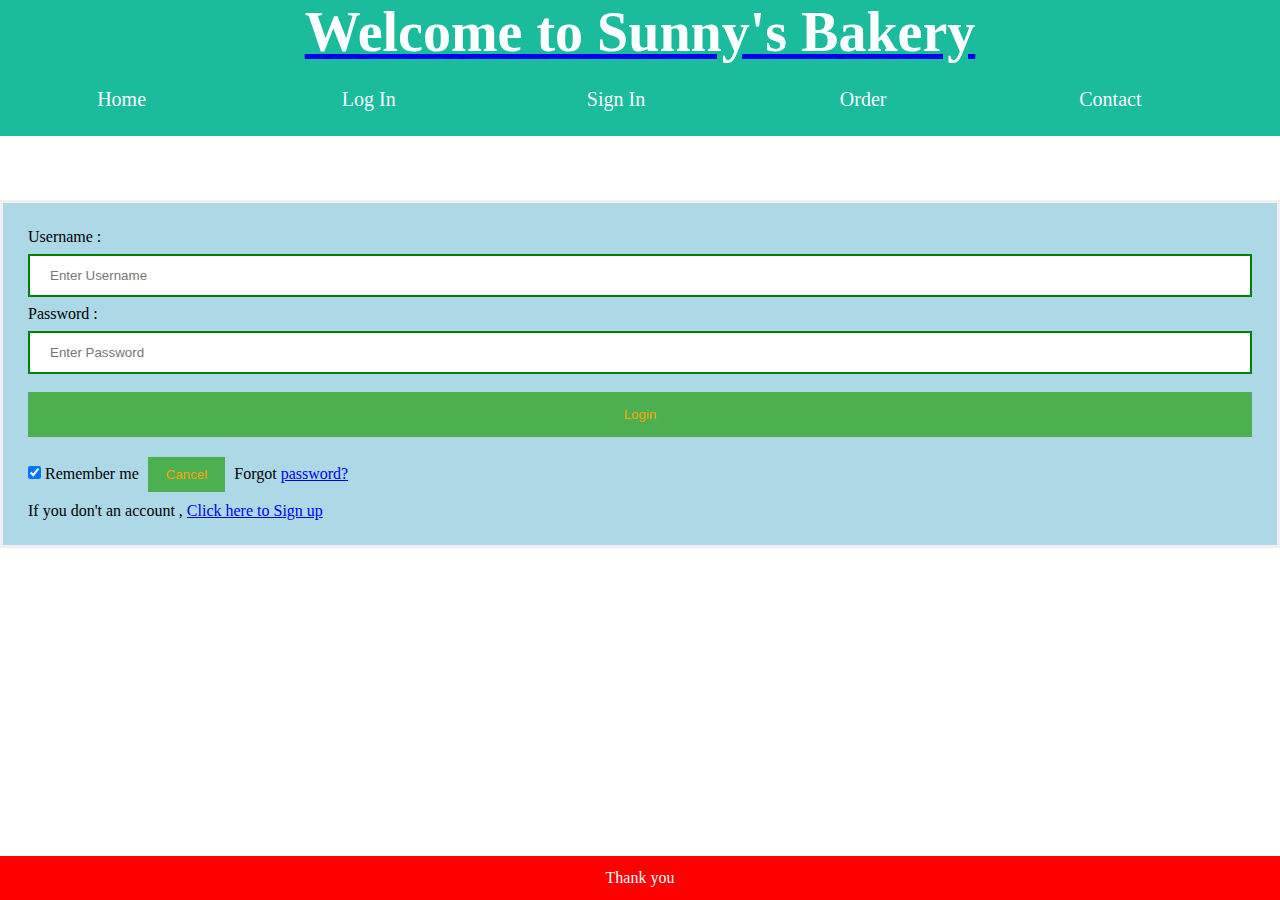
==== login.html @ ad922dd6 "Add files via upload" ====
<!DOCTYPE html>
<html lang="en">
<head>
    <meta charset="UTF-8">
    <meta http-equiv="X-UA-Compatible" content="IE=edge">
    <meta name="viewport" content="width=device-width, initial-scale=1.0">
    <title>Document</title>
    <link rel="stylesheet" type="text/css" href="style.css" />
    <link rel="stylesheet" type="text/css" href="form.css" />
</head>
<body>
    <header>
       
        <a href="index.html">        <div class="header">
            <h1 class="content">Welcome to Sunny's Bakery</h1>
          </div></a>
        <nav>
            <ul>
                <li>
                    <a href="index.html">Home</a>
                                    </li>
                <li>
<a href="login.html">Log In</a>
                </li>
                <li>
                    <a href="signin.html">Sign In</a>
                </li>
                <li>
                    <a href="order.html">Order</a>
                </li>
                <li>
                    <a href="contact.html">Contact</a>
                </li>
            </ul>
        </nav>
    </header><main>
    
       <form>
        <div class="container">   
            <label>Username : </label>   
            <input type="text" placeholder="Enter Username" name="username" required>  
            <label>Password : </label>   
            <input type="password" placeholder="Enter Password" name="password" required>  
            <button type="submit">Login</button>   
            <input type="checkbox" checked="checked"> Remember me   
            <button type="button" class="cancelbtn"> Cancel</button>   
            Forgot <a href="#"> password? </a>   
            <p>If you don't an account , <a href="signin.html">Click here to Sign up</a></p>
        </div> 
       </form>
</main>

    <footer>
     <p>Thank you </p>
    </footer>
</body>
</html>
---- style.css ----
*{
    margin: 0;
    padding: 0;
    box-sizing: border-box;
}
.header {

    text-align: center;
    background: #1abc9c;
    color: white; 
   
    font-size: 175%;
  
  }
  .card {
    box-shadow: 0 4px 8px 0 rgba(0,0,0,0.2);
    transition: 0.3s;
    width: 20%;
    border-radius: 5px;
  }
  
  .card:hover {
    box-shadow: 0 8px 16px 0 rgba(0,0,0,0.2);
  }
  
  img {
    border-radius: 5px 5px 0 0;
    width: 100%;
  }
  
  .container {
    padding: 2px 16px;
  }
  /* Page Content */
  .content {padding:2%px;}
  ul {  
    list-style-type: none;  
   
    overflow: hidden;  
    background-color: #1abc9c;  
  }  
    
  li {  
  display: inline-block;  
  
  width: 19%;
  }  
    
  li a {  
    display: block;  
    color: rgb(248, 248, 255);  
   font-size:20px;  
    text-align: center;  
    padding: 10%;  
    text-decoration: none;  
   
  }  
  .active{  
  background-color: gray;  
  color: white;  
  }  
  li a:hover {  
    background-color: orange;  
    color: white;  
  }  
  footer{
    position: fixed;
    left: 0;
    bottom: 0;
    padding: 1%;
    width: 100%;
    background-color: red;
    color: white;
    text-align: center;
  }
---- form.css ----
button {   
         background-color: #4CAF50;   
         width: 100%;  
          color: orange;   
          padding: 15px;   
          margin: 10px 0px;   
          border: none;   
          cursor: pointer;   
           }   
   form {   
          border: 3px solid #f1f1f1;   
          margin-top: 5%;
      }   
   input[type=text], input[type=password] {   
          width: 100%;   
          margin: 8px 0;  
          padding: 12px 20px;   
          display: inline-block;   
          border: 2px solid green;   
          box-sizing: border-box;   
      }  
   button:hover {   
          opacity: 0.7;   
      }   
    .cancelbtn {   
          width: auto;   
          padding: 10px 18px;  
          margin: 10px 5px;  
      }   
          
       
   .container {   
          padding: 25px;   
          background-color: lightblue;  
      }
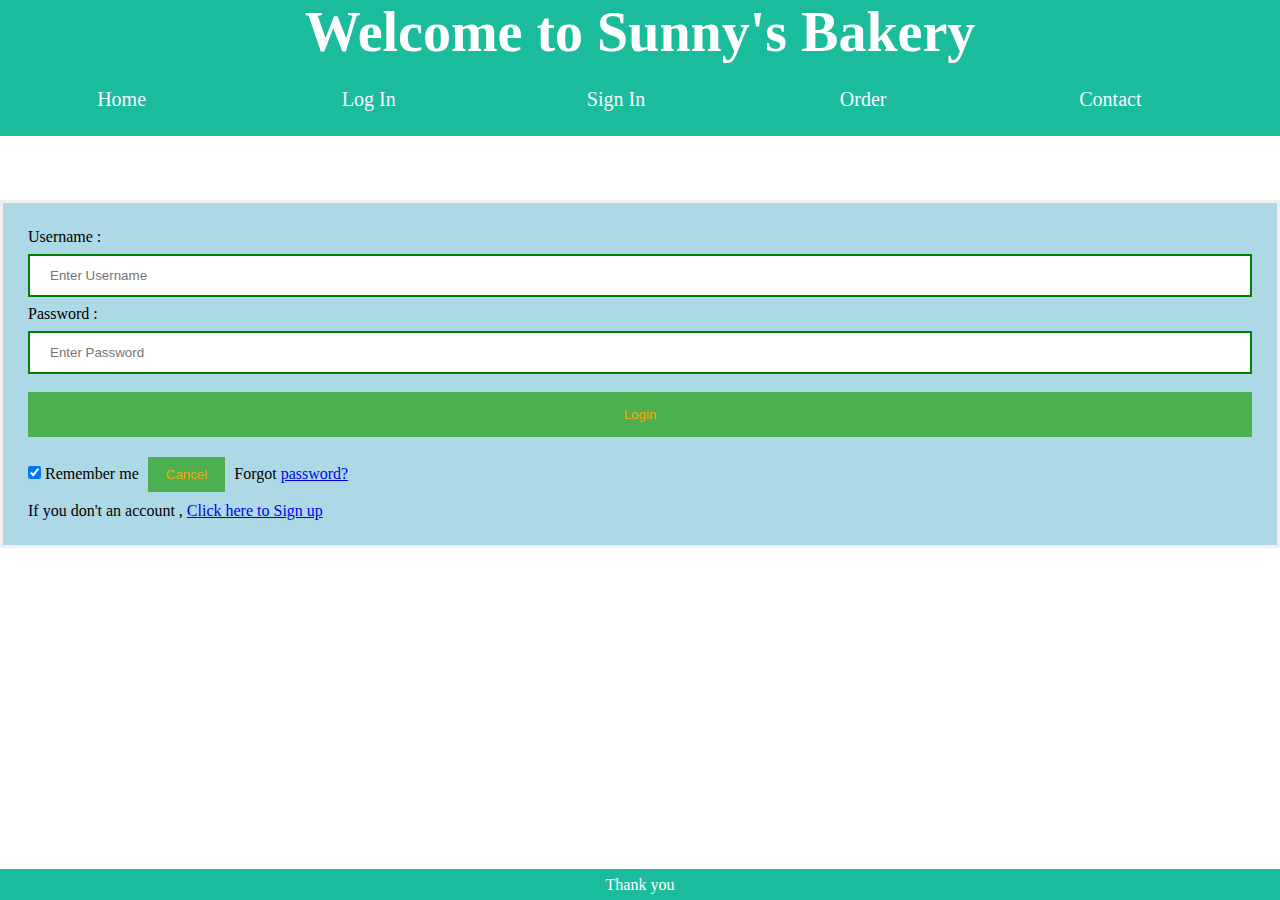
==== commit 6fc6e369: "Add files via upload" ====
--- a/login.html
+++ b/login.html
@@ -11,9 +11,9 @@
 <body>
     <header>
        
-        <a href="index.html">        <div class="header">
+             <div class="header">
             <h1 class="content">Welcome to Sunny's Bakery</h1>
-          </div></a>
+          </div>
         <nav>
             <ul>
                 <li>
--- a/style.css
+++ b/style.css
@@ -67,9 +67,9 @@
     position: fixed;
     left: 0;
     bottom: 0;
-    padding: 1%;
+    padding: .5%;
     width: 100%;
-    background-color: red;
+    background-color: #1abc9c;
     color: white;
     text-align: center;
   }
